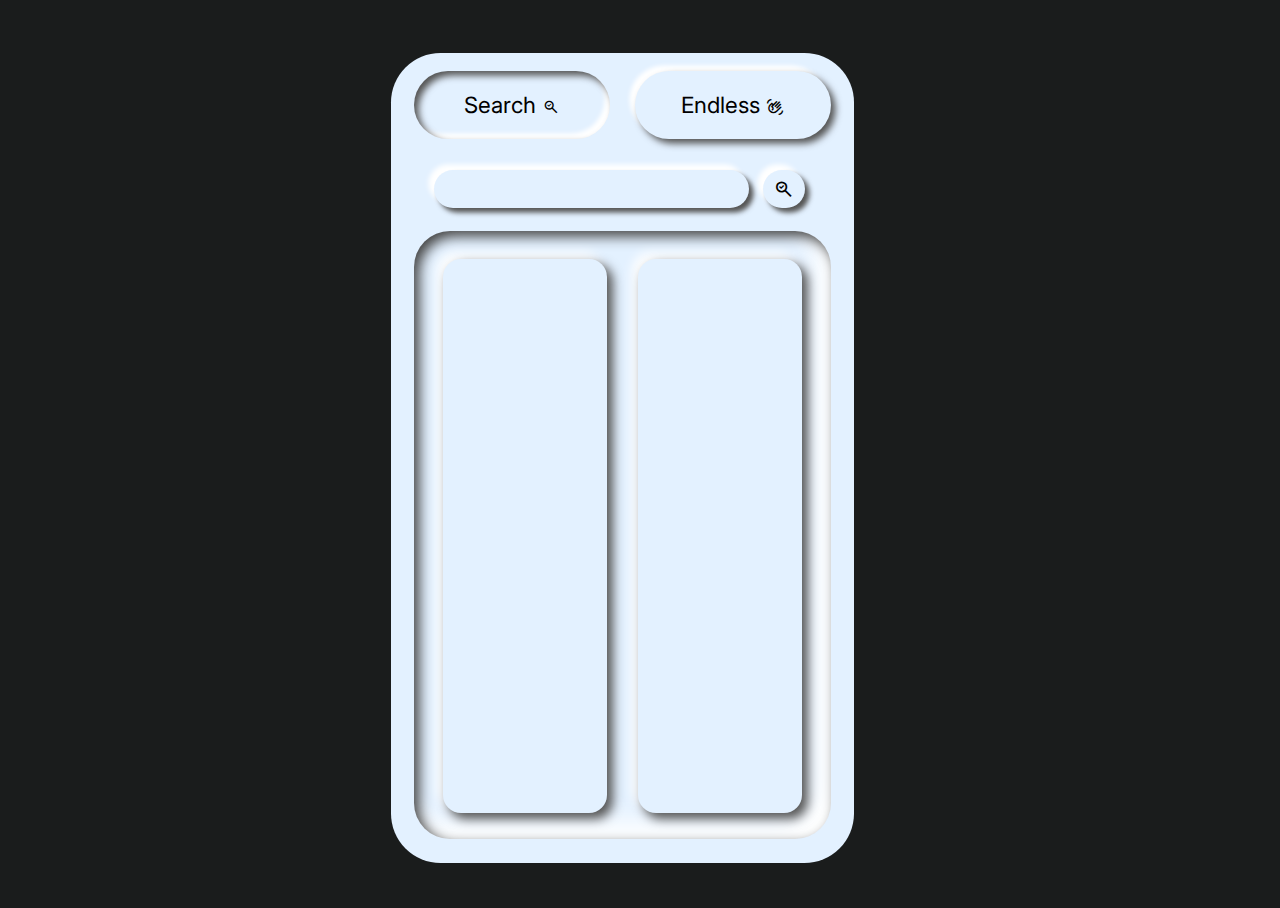
==== index.html @ a2dd6003 "adjust for iPhone #2" ====
<!DOCTYPE html>
<html lang="ja">
<head>
<meta charset="utf-8">
<meta name="viewport" content="width=device-width"/>
<meta name="theme-color" content="#7fb0f0"/>
<title>Prime Num Checker</title>
<link rel="icon" href="./assets/favicon.ico">
</head>
<link rel="stylesheet" href="main.css">
<link rel="stylesheet" href="https://fonts.googleapis.com/css2?family=Material+Symbols+Outlined:opsz,wght,FILL,GRAD@48,400,0,0" />
<!-- Google tag (gtag.js) -->
<script async src="https://www.googletagmanager.com/gtag/js?id=G-DMNKQHMXSP"></script>
<script>
  window.dataLayer = window.dataLayer || [];
  function gtag(){dataLayer.push(arguments);}
  gtag('js', new Date());

  gtag('config', 'G-DMNKQHMXSP');
</script>
<body bgcolor="#1a1c1c">
    <div class="canvas">
        <div class="main">
            <div class="top">
                <div class="buttons">
                    <button onclick="searchmode()" class="clickbutton" id="searchbtn">Search </button>
                    <button onclick="endlessmode()" class="notclickbutton" id="endlessbtn">Endless </button>
                </div>
                <div class="toptools">
                    <div class="searchtools" id="searches">
                        <form action="#" method="get" id="form">
                            <input type="number" class="inputnum" step="1" min="2" name="usersnum" value="" required><br>
                            <div class="inputbtndiv" >
                                <input type="submit" class="inputbtn" onclick="" value=""><br>
                            </div>
                        </form>
                    </div>
                    <div class="endlesstools-search" id="endlesses">
                        <div class="endbuttons">
                            <button onclick="endlessstart()" class="notclickbutton" id="endstartbtn">Start</button>
                            <button onclick="endlesslimit()" class="notlimitclickbutton" id="endlimitbtn"></button>
                            <button onclick="endlessstop()" class="notclickbutton" id="endstopbtn">Stop</button>
                        </div>
                    </div>
                </div>
            </div>
            <div class="bottom">
                <div class="calcmain">
                    <div class="calcspace" id="calcspace">
                        <div class="Searchcalc" style="margin: 1.75% 4% 0vh -4%;">
                            <textarea class="searchcalctext" id="searchcalctext" readonly></textarea>
                        </div>
                        <div class="divisorcalc" style="margin: 1.75% -4% 0 4%;">
                            <textarea class="divisortext" id="divisortext" readonly></textarea>
                        </div>
                    </div>
                    <div class="endlessspace-search" id="endlessspace">
                        <div class="endlessopt" id="endlessopt">
                            <div class="endlessrange" id="endlessrange">
                                <div class="min" id="min">
                                    <text>Min</text>
                                    <input type="number" class="endlessmin" id="endlessmin" step="1" min="2" name="endlessmin" value=""><br>
                                </div>
                                <div class="max" id="max">
                                    <text>Max</text>
                                    <input type="number" class="endlessmax" id="endlessmax" step="1" min="3" name="endlessmax" value=""><br>
                                </div>
                            </div>
                            <div class="endlessexp" id="endlessexp">
                                <div class="endlessexpwid" id="endlessexpwid">
                                        <button onclick="endlessexp()" class="endlessexpbtn" id="endlessexpbtn"></button>
                                </div>
                            </div>
                        </div>
                        <div class="endlessarea" id="endlessarea">
                            <textarea class="endlesstext" id="endlesstext" readonly></textarea>
                        </div>
                    </div>
                </div>
            </div>
        </div>
    </div>
</body>
<script src="main.js"></script>
</html>
---- main.css ----
@import url('https://fonts.googleapis.com/css2?family=Inter:wght@500&display=swap');
html, css{
    touch-action:none;
  }

body{
    overflow: hidden;
}

body * {
    color: #000;
}

::-webkit-scrollbar {
    width: 1.2vmin;
  }
  ::-webkit-scrollbar-track {
    background: #a3d3ff;
    border-radius: 2.5vw;
  }
  ::-webkit-scrollbar-thumb {
    background: #54acff;
    border-radius: 2.5vw;
  }

    body text{
    font-family: 'Inter', sans-serif;
}
body input{
    font-family: 'Inter', sans-serif;
    appearance: none;
    -webkit-appearance: none;
}
textarea{
    font-family: 'Inter', sans-serif;
    font-size: 1.5vh;
    resize: none;
    border: none;
    background-color: rgba(0,0,0,0);
    width:37%;
    height:92.5%;
    position: absolute;
    margin: auto;
    top: 0;
    bottom: 0;
}

    .canvas{
    background-color: #1a1c1c;
    width: 96%;
    height: 100%;
    position: absolute;
}
@media screen and (orientation: portrait) {
    .main{
        background-color: #e3f1ff;
        height: 80vh;
        position: absolute;
        margin: auto;
        top: 0;
        bottom:0;
        right: 0;
        left: 0;
        border-radius: 5vh;
        aspect-ratio: 40/75;
        overflow: hidden;
    }

    .calcmain{
        background-color: #e3f1ff;
        position: relative;
        height: 93.75%;
        width: 90%;
        margin: 0 auto;
        top: 2.5%;
        border-radius: 3.6vh;
        box-shadow:inset #444 0.6vh 0.6vh 1.4vh ,inset #fff -2vh -2vh 3vh;
        display: flex;
        flex-direction: column;
        overflow: hidden;
    }


    body button{
        font-family: 'Inter', sans-serif;
        font-size: 2vh;
    }

    .notlimitclickbutton{
        box-shadow: #555 0.5vh 0.5vh 0.8vh , #fff -0.6vh -0.6vh 0.5vh;
        border: none;
        background-color: #e3f1ff;
        border-radius: 100vh;
        position: relative;
        margin:0;
        vertical-align: middle;
        height: 4.7vh !important;
        width: 4.7vh !important;
    }
    
    .limitclickbutton{
        box-shadow:inset #555 0.5vh 0.5vh 0.8vh ,inset #fff -0.6vh -0.6vh 0.5vh;
        border: none;
        background-color: #e3f1ff;
        border-radius: 100vh;
        position: relative;
        margin:0;
        vertical-align: middle;
        height: 4.7vh !important;
        width: 4.7vh !important;
    }
    
.endlessexpbtn-on:after, .endlessexpbtn-on-click:after{
    font-family: 'Material Symbols Outlined';
    content: '\e6b8';
    font-size: 2.4vh;
    position: absolute;
    top: calc((85% - 1em)/2);
    left: 0;
    right: 0;
    transition: 0.3s;
}

.endlessexpbtn:after{
    font-family: 'Material Symbols Outlined';
    content: '\e6b8';
    font-size: 0;
    position: absolute;
    top: calc((85% - 1em)/2);
    left: 0;
    right: 0;
    transition: 0.2s;
}

.endlessrange text{
    font-size: 1.8vh;
    position: relative;
    left: 6%;
    bottom: 6%;
}

#endlimitbtn:after{
    font-family: 'Material Symbols Outlined';
    content: '\eb3d';
    font-size: 2.4vh;
    position: absolute;
    top: calc((90% - 1em)/2);
    left: 0;
    right: 0;
}

.inputbtndiv{
    top: 0;
    position: relative;
    height: 100%;
    width: 9%;
    margin-left: 1.5%;
}

.inputbtn{
    height: 100%;
    width: 100% !important;
    top: 0;
    left: 0;
    position: absolute;
}

.inputbtndiv::after{
    font-family: 'Material Symbols Outlined';
    content: '\f800';
    font-size: 2vh !important;
    position: absolute;
    height: 67.5%;
    top: 0;
    bottom: 0;
    right: 0;
    left: 2%;
    margin: auto 0;
    pointer-events: none;
}

.endlessspace{
    position: absolute;
    height: 90.5%;
    width: 86.5%;
    margin: auto;
    top: 0.75%;
    bottom: 0;
    right: 0;
    left: 0;
    transition: 0.6s;
}

.endlessarea{
    width: 100%;
    height: 100%;
    position: absolute;
    bottom: 0;
    border-radius: 2vh;
    box-shadow:#777 0.6vh 0.6vh 0.8vh,#fff -0.6vh -0.6vh 0.8vh;
    transition: 0.5s;
}

.endlessarea-on{
    width: 100%;
    height: 70%;
    position: absolute;
    bottom: 0;
    border-radius: 2vh;
    box-shadow:#777 0.6vh 0.6vh 0.8vh,#fff -0.6vh -0.6vh 0.8vh;
    transition: 0.5s;
}

.endlessopt{
    display: flex;
    height: 0;
    width: 100%;
    position: absolute;
    top: 0;
    border-radius: 2.4vh;
    box-shadow:#777 0.6vh 0.6vh 0.8vh,#fff -0.6vh -0.6vh 0.8vh;
    opacity: 0;
    transition: 0.3s;
}

.endlessopt-on{
    display: flex;
    width: 100%;
    height: 25%;
    position: absolute;
    top: 0;
    border-radius: 2vh;
    box-shadow:#777 0.6vh 0.6vh 0.8vh,#fff -0.6vh -0.6vh 0.8vh;
    opacity: 1;
    transition: 0.5s;
}
}

@media screen and (orientation:landscape) {
    .main{
        background-color: #e3f1ff;
        height: 90vh;
        position: absolute;
        margin: auto;
        top: 0;
        bottom:0;
        right: 0;
        left: 0;
        border-radius: 5.5vh;
        aspect-ratio: 40/70;
        overflow: hidden;
    }

    .calcmain{
        background-color: #e3f1ff;
        position: relative;
        height: 93.75%;
        width: 90%;
        margin: 0 auto;
        top: 2.5%;
        border-radius: 4vh;
        box-shadow:inset #444 0.6vh 0.6vh 1.4vh ,inset #fff -2vh -2vh 3vh;
        display: flex;
        flex-direction: column;
        overflow: hidden;
    }


    body button{
        font-family: 'Inter', sans-serif;
        font-size: 2.5vh;
    }

    
.notlimitclickbutton{
    box-shadow: #555 0.5vh 0.5vh 0.8vh , #fff -0.6vh -0.6vh 0.5vh;
    border: none;
    background-color: #e3f1ff;
    border-radius: 100vh;
    position: relative;
    margin:0;
    vertical-align: middle;
    height: 5.5vh !important;
    width: 5.5vh !important;
}

.limitclickbutton{
    box-shadow:inset #555 0.5vh 0.5vh 0.7vh ,inset #fff -0.6vh -0.6vh 0.4vh;
    border: none;
    background-color: #e3f1ff;
    border-radius: 100vh;
    position: relative;
    margin:0;
    vertical-align: middle;
    height: 5.5vh !important;
    width: 5.5vh !important;
}

.endlessexpbtn-on:after, .endlessexpbtn-on-click:after{
    font-family: 'Material Symbols Outlined';
    content: '\e6b8';
    font-size: 3vh;
    position: absolute;
    top: calc((85% - 1em)/2);
    left: 0;
    right: 0;
    transition: 0.3s;
}

.endlessexpbtn:after{
    font-family: 'Material Symbols Outlined';
    content: '\e6b8';
    font-size: 0;
    position: absolute;
    top: calc((85% - 1em)/2);
    left: 0;
    right: 0;
    transition: 0.2s;
}



.endlessrange text{
    font-size: 2vh;
    position: relative;
    left: 6%;
    bottom: 6%;
}

#endlimitbtn:after{
    font-family: 'Material Symbols Outlined';
    content: '\eb3d';
    font-size: 2.8vh;
    position: absolute;
    top: calc((90% - 1em)/2);
    left: 0;
    right: 0;
}

.inputbtndiv{
    top: 0;
    position: relative;
    height: 100%;
    width: 9%;
    margin-left: 1.5%;
}

.inputbtn{
    height: 100%;
    width: 100% !important;
    top: 0;
    left: 0;
    position: absolute;
}

.inputbtndiv::after{
    font-family: 'Material Symbols Outlined';
    content: '\f800';
    font-size: 2.4vh !important;
    position: absolute;
    height: 67.5%;
    top: 0;
    bottom: 0;
    right: 0;
    left: 2%;
    margin: auto 0;
    pointer-events: none;
}

.endlessspace{
    position: absolute;
    height: 90%;
    width: 85.75%;
    margin: auto;
    top: 0.25%;
    bottom: 0;
    right: 0;
    left: 0;
    transition: 0.6s;
}

.endlessarea{
    width: 100%;
    height: 100%;
    position: absolute;
    bottom: 0;
    border-radius: 2.4vh;
    box-shadow:#777 0.6vh 0.6vh 0.8vh,#fff -0.6vh -0.6vh 0.8vh;
    transition: 0.5s;
}

.endlessarea-on{
    width: 100%;
    height: 70%;
    position: absolute;
    bottom: 0;
    border-radius: 2.4vh;
    box-shadow:#777 0.6vh 0.6vh 0.8vh,#fff -0.6vh -0.6vh 0.8vh;
    transition: 0.5s;
}

.endlessopt{
    display: flex;
    height: 0;
    width: 100%;
    position: absolute;
    top: 0;
    border-radius: 2.4vh;
    box-shadow:#777 0.6vh 0.6vh 0.8vh,#fff -0.6vh -0.6vh 0.8vh;
    opacity: 0;
    transition: 0.3s;
}

.endlessopt-on{
    display: flex;
    width: 100%;
    height: 25%;
    position: absolute;
    top: 0;
    border-radius: 2.4vh;
    box-shadow:#777 0.6vh 0.6vh 0.8vh,#fff -0.6vh -0.6vh 0.8vh;
    opacity: 1;
    transition: 0.5s;
}
}
.top{
    width: 100%;
    height: 20%;
    position: relative;
    margin: 0 auto;
    text-align: center;
}

.bottom{
    height: 80%;
    width: 100%;
    position: relative;
    text-align: center;
    justify-content: center;
    align-items: center;
}

button text{
    text-decoration: none;
}

.buttons{
    height: 60%;
    top: 3%;
    position: relative;
    align-items: center;
    justify-content: center;
    white-space: nowrap;
}

.endlesstools-search{
    opacity: 0;
    z-index: 1;
    width: 100%;
    height: 100%;
    right: -100%;
    top: -100%;
    transition: 0.6s;
    position: relative;
}

.endlesstools{
    opacity: 1;
    width: 100%;
    height: 100%;
    top: -100%;
    right: 0%;
    vertical-align: middle;
    transition: 0.6s;
    position: relative;
}

.searchtools-endless{
    opacity: 1;
    width: 100%;
    height: 100%;
    left: -100%;
    right: 0;
    top: 5%;
    position: relative;
    transition: 0.6s;
}

.searchtools{
    height: 100%;
    width: 100%;
    position: relative;
    text-align: center;
    margin: 0 auto;
    left: 0;
    right: 0;
    top: 5%;
    transition: 0.6s;
}

.endbuttons{
    position: absolute;
    top: 20%;
    bottom: 0;
    left: 0;
    right: 0;
}

.endbuttons button{
    position:relative;
    height: 90%;
    width: 30%;
    margin: auto 2%;
}

button{
    border: none;
    background-color: #e3f1ff;
    border-radius: 100vh;
    position: relative;
    height: 70%;
    width: 42.5%;
    margin:1.45vh 2.2%;
    white-space: nowrap;
}

.clickbutton{
    box-shadow:inset #555 0.5vh 0.5vh 0.8vh ,inset #fff -0.6vh -0.6vh 0.5vh;
}

.notclickbutton{
    box-shadow: #555 0.5vh 0.5vh 0.8vh , #fff -0.6vh -0.6vh 0.5vh;
}

.toptools{
    height: 40%;
    top: 2%;
    position: relative;
    text-align: center;
    white-space: nowrap;
}

.searchtools form, .searchtools-endless form{
    display: flex;
    position: relative;
    justify-content: center;
    bottom: 0;
    height: 60%;
    top: 20%;
    right: 1.5%;
}

.searchtools input, .searchtools-endless input{
    margin: 0 1.5%;
    width: 9%;
    border-radius: 100vh;
    border: none;
    background-color: #e3f1ff;
    box-shadow: #555 0.5vh 0.5vh 0.6vh , #fff -0.6vh -0.6vh 0.6vh;
}

#searchbtn:after{
    font-family: 'Material Symbols Outlined';
    content: '\f800';
    vertical-align: middle;
    font-size: 2vh;
}

#endlessbtn:after{
    font-family: 'Material Symbols Outlined';
    content: '\e766';
    vertical-align: middle;
    font-size: 2vh;
}

.inputnum{
    width: 60% !important;
    position: relative;
    padding: 4%;
}

.searchtools input:active{
    box-shadow:inset #555 0.5vh 0.5vh 0.8vh ,inset #fff -0.6vh -0.6vh 0.5vh;
}

.calcspace{
    height: 93%;
    width: 92%;
    position: absolute;
    margin:auto;
    top: 0;
    bottom: 0;
    left: 0;
    right: 0;
    text-align: left;
    display: flex;
    justify-content: center;
    opacity: 1;
    transition: 0.6s;
}

.calcspace-endless{
    height: 93%;
    width: 92%;
    position: absolute;
    margin:auto;
    left: -223%;
    bottom: 0;
    top: 0;
    right: 0;
    text-align: left;
    display: flex;
    justify-content: center;
    opacity: 0;
    transition: 0.6s;
}


.calcspace div, .calcspace-endless div{
    height: 95.5%;
    width: 39%;
    background-color: #e3f1ff;
    border-radius: 2vh;
    box-shadow:#555 0.6vh 0.6vh 1.2vh,#fff -0.6vh -0.6vh 1.2vh;
    padding: 0.8vh;
}

.endlessspace-search{
    position: absolute;
    height: 90%;
    width: 86.5%;
    margin: auto;
    top: 0;
    right: -223%;
    bottom: 0;
    left: 0;
    opacity: 0;
    transition: 0.6s;
}

.endlessexp{
    position: relative;
    width: 15%;
    margin: 3%;
}

.endlessexpwid{
    position: relative;
    width: 100%;
    height: 100%;
}

.endlessexpbtn{
    position: absolute;
    width: 100%;
    padding-top: 0;
    height: 0;
    left: 0;
    right: 0;
    top: 0;
    bottom: 0;
    margin: auto;
    background-color: #e3f1ff;
    box-shadow: #555 0.2vh 0.2vh 0.4vh , #fff -0.3vh -0.3vh 0.5vh;
    transition: 0.3s;
}

.endlessexpbtn-on{
    position: absolute;
    width: 100%;
    padding-top: 100%;
    height: 0;
    left: 0;
    right: 0;
    top: 0;
    bottom: 0;
    margin: auto;
    background-color: #e3f1ff;
    box-shadow: #555 0.3vh 0.3vh 0.3vh , #fff -0.6vh -0.6vh 0.6vh;
    transition: 0.4s;
}

.endlessexpbtn-on-click{
    position: absolute;
    width: 100%;
    padding-top: 100%;
    height: 0;
    left: 0;
    right: 0;
    top: 0;
    bottom: 0;
    margin: auto;
    background-color: #e3f1ff;
    box-shadow:inset #555 0.3vh 0.3vh 0.5vh ,inset #fff -0.3vh -0.3vh 0.6vh;
    transition: 0.4s;
}

.endlessexpbtn span{
position: absolute;
font-size: 110%;
left: 0;
right: 0;
top: calc((90% - 1em)/2);
bottom: 0;
}

.endlessrange{
    position: relative;
    width: 80%;
    height: 100%;
    margin: 2%;
    top: 2%;
    left: 1%;
}

.endlessrange div{
    height: 47.5%;
    width: 100%;
    margin: 0;
    display: flex;
    flex-direction: column;
    text-align: left;
}

.endlessrange input{
    width:95%;
    height: 25%;
    border-radius: 100vh;
    border: none;
    background-color: #e3f1ff;
    padding: 2.5%;
    box-shadow:inset #555 0.5vh 0.5vh 1vh ,inset #fff -0.8vh -0.8vh 0.4vh;
}

.endlesstext{
    position: absolute;
    height: 92.5%;
    width: 90%;
    top: 0;
    bottom: 0;
    left: 0;
    right: 0;
    margin:auto;
}
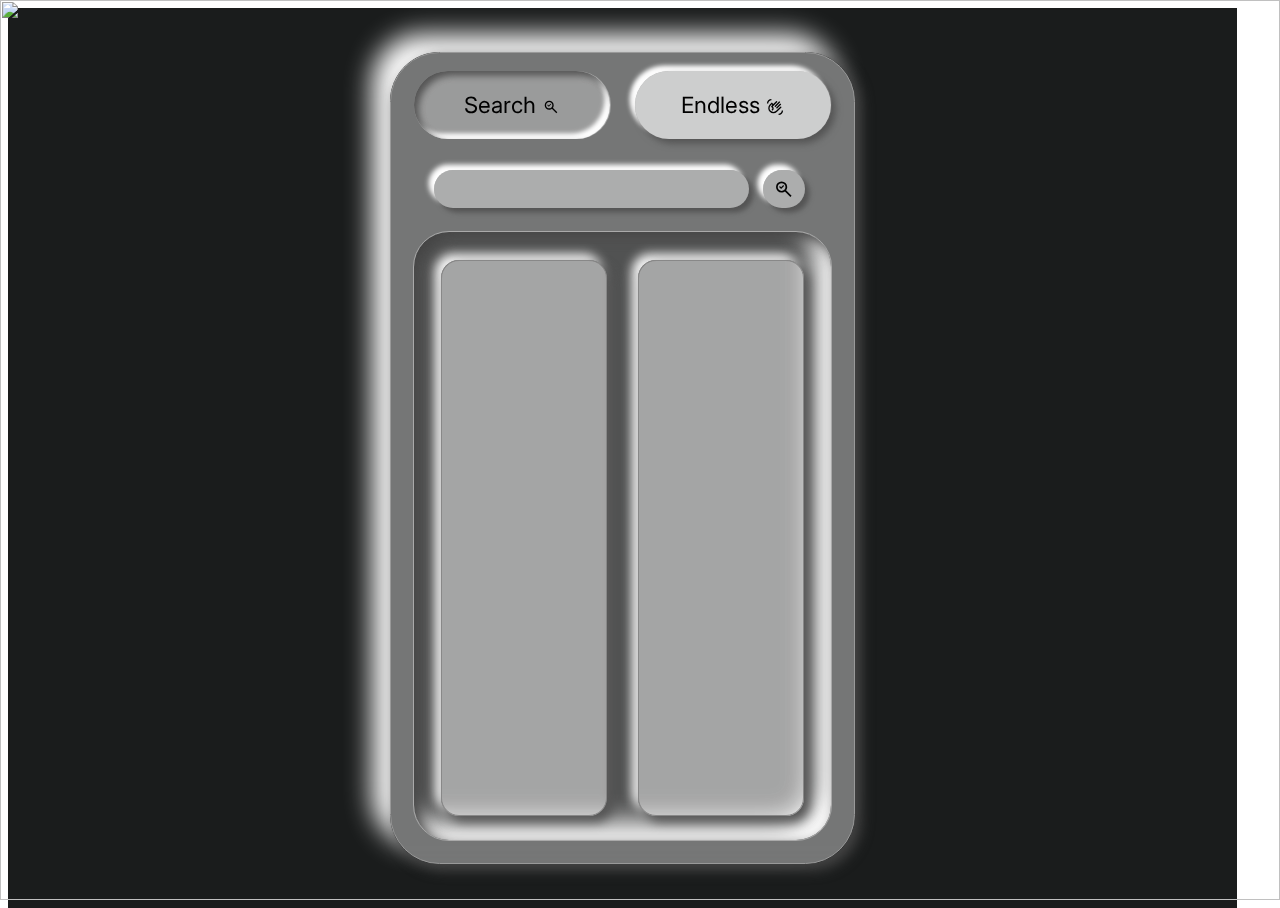
==== commit 6a428d91: "Glassmorphism" ====
--- a/index.html
+++ b/index.html
@@ -3,9 +3,10 @@
 <head>
 <meta charset="utf-8">
 <meta name="viewport" content="width=device-width"/>
-<meta name="theme-color" content="#7fb0f0"/>
+<meta name="theme-color" content="#0cdfee"/>
 <title>Prime Num Checker</title>
 <link rel="icon" href="./assets/favicon.ico">
+<link rel="apple-touch-icon" href="./assets/apple-touch-icon.png" sizes="180x180">
 </head>
 <link rel="stylesheet" href="main.css">
 <link rel="stylesheet" href="https://fonts.googleapis.com/css2?family=Material+Symbols+Outlined:opsz,wght,FILL,GRAD@48,400,0,0" />
@@ -18,8 +19,9 @@
 
   gtag('config', 'G-DMNKQHMXSP');
 </script>
-<body bgcolor="#1a1c1c">
+<body>
     <div class="canvas">
+        <img class="backgroundimage" id="backgroundimage" src="./assets/Background.png"/>
         <div class="main">
             <div class="top">
                 <div class="buttons">
--- a/main.css
+++ b/main.css
@@ -15,11 +15,11 @@
     width: 1.2vmin;
   }
   ::-webkit-scrollbar-track {
-    background: #a3d3ff;
+    background: #9c9c9c;
     border-radius: 2.5vw;
   }
   ::-webkit-scrollbar-thumb {
-    background: #54acff;
+    background: #0cdfee;
     border-radius: 2.5vw;
   }
 
@@ -37,7 +37,7 @@
     resize: none;
     border: none;
     background-color: rgba(0,0,0,0);
-    width:37%;
+    width:85%;
     height:92.5%;
     position: absolute;
     margin: auto;
@@ -51,9 +51,26 @@
     height: 100%;
     position: absolute;
 }
+
+.backgroundimage{
+    border: none;
+    height: 100%;
+    pointer-events: none;
+    position: fixed;
+    object-fit: cover;
+    top: 0;
+    left: 0;
+    width: 100%;
+    transition: 0.3s;
+}
+
 @media screen and (orientation: portrait) {
     .main{
-        background-color: #e3f1ff;
+        backdrop-filter: blur(0.8vh);
+        -webkit-backdrop-filter: blur(0.8vh);
+        background-color: rgba(255, 255, 255, 0.4);
+        box-shadow: #444 0.6vh 0.6vh 1.4vh , #fff -2vh -2vh 3vh;
+        border: solid #999 1px;
         height: 80vh;
         position: absolute;
         margin: auto;
@@ -67,7 +84,8 @@
     }
 
     .calcmain{
-        background-color: #e3f1ff;
+        background-color: rgba(0, 0, 0, 0.3);
+        border: solid #aaa 1px;
         position: relative;
         height: 93.75%;
         width: 90%;
@@ -89,7 +107,7 @@
     .notlimitclickbutton{
         box-shadow: #555 0.5vh 0.5vh 0.8vh , #fff -0.6vh -0.6vh 0.5vh;
         border: none;
-        background-color: #e3f1ff;
+        background-color: rgba(255, 255, 255, 0.4);
         border-radius: 100vh;
         position: relative;
         margin:0;
@@ -101,7 +119,7 @@
     .limitclickbutton{
         box-shadow:inset #555 0.5vh 0.5vh 0.8vh ,inset #fff -0.6vh -0.6vh 0.5vh;
         border: none;
-        background-color: #e3f1ff;
+        background-color: rgba(0, 0, 0, 0.1);
         border-radius: 100vh;
         position: relative;
         margin:0;
@@ -193,6 +211,10 @@
 
 .endlessarea{
     width: 100%;
+    backdrop-filter: blur(0.4vh);
+    -webkit-backdrop-filter: blur(0.4vh);
+    background-color: rgba(255, 255, 255, 0.4);
+    border: solid #888 1px;
     height: 100%;
     position: absolute;
     bottom: 0;
@@ -202,6 +224,10 @@
 }
 
 .endlessarea-on{
+    backdrop-filter: blur(0.4vh);
+    -webkit-backdrop-filter: blur(0.4vh);
+    background-color: rgba(255, 255, 255, 0.4);
+    border: solid #888 1px;
     width: 100%;
     height: 70%;
     position: absolute;
@@ -224,6 +250,10 @@
 }
 
 .endlessopt-on{
+    backdrop-filter: blur(0.4vh);
+    -webkit-backdrop-filter: blur(0.4vh);
+    background-color: rgba(255, 255, 255, 0.4);
+    border: solid #888 1px;
     display: flex;
     width: 100%;
     height: 25%;
@@ -238,7 +268,11 @@
 
 @media screen and (orientation:landscape) {
     .main{
-        background-color: #e3f1ff;
+        backdrop-filter: blur(0.8vh);
+        -webkit-backdrop-filter: blur(0.8vh);
+        background-color: rgba(255, 255, 255, 0.4);
+        box-shadow: #444 0.6vh 0.6vh 1.4vh , #fff -2vh -2vh 3vh;
+        border: solid #999 1px;
         height: 90vh;
         position: absolute;
         margin: auto;
@@ -252,7 +286,8 @@
     }
 
     .calcmain{
-        background-color: #e3f1ff;
+        background-color: rgba(0, 0, 0, 0.3);
+        border: solid #aaa 1px;
         position: relative;
         height: 93.75%;
         width: 90%;
@@ -275,7 +310,7 @@
 .notlimitclickbutton{
     box-shadow: #555 0.5vh 0.5vh 0.8vh , #fff -0.6vh -0.6vh 0.5vh;
     border: none;
-    background-color: #e3f1ff;
+    background-color: rgba(255, 255, 255, 0.4);
     border-radius: 100vh;
     position: relative;
     margin:0;
@@ -287,7 +322,7 @@
 .limitclickbutton{
     box-shadow:inset #555 0.5vh 0.5vh 0.7vh ,inset #fff -0.6vh -0.6vh 0.4vh;
     border: none;
-    background-color: #e3f1ff;
+    background-color: rgba(0, 0, 0, 0.1);
     border-radius: 100vh;
     position: relative;
     margin:0;
@@ -380,6 +415,10 @@
 }
 
 .endlessarea{
+    backdrop-filter: blur(0.4vh);
+    -webkit-backdrop-filter: blur(0.4vh);
+    background-color: rgba(255, 255, 255, 0.4);
+    border: solid #888 1px;
     width: 100%;
     height: 100%;
     position: absolute;
@@ -390,6 +429,10 @@
 }
 
 .endlessarea-on{
+    backdrop-filter: blur(0.4vh);
+    -webkit-backdrop-filter: blur(0.4vh);
+    background-color: rgba(255, 255, 255, 0.4);
+    border: solid #888 1px;
     width: 100%;
     height: 70%;
     position: absolute;
@@ -412,6 +455,10 @@
 }
 
 .endlessopt-on{
+    backdrop-filter: blur(0.4vh);
+    -webkit-backdrop-filter: blur(0.4vh);
+    background-color: rgba(255, 255, 255, 0.4);
+    border: solid #888 1px;
     display: flex;
     width: 100%;
     height: 25%;
@@ -454,7 +501,6 @@
 }
 
 .endlesstools-search{
-    opacity: 0;
     z-index: 1;
     width: 100%;
     height: 100%;
@@ -515,7 +561,9 @@
 
 button{
     border: none;
-    background-color: #e3f1ff;
+    backdrop-filter: blur(0.4vh);
+    -webkit-backdrop-filter: blur(0.4vh);
+    background-color: rgba(255, 255, 255, 0.4);
     border-radius: 100vh;
     position: relative;
     height: 70%;
@@ -526,6 +574,7 @@
 
 .clickbutton{
     box-shadow:inset #555 0.5vh 0.5vh 0.8vh ,inset #fff -0.6vh -0.6vh 0.5vh;
+    background-color: rgba(0, 0, 0, 0.1);
 }
 
 .notclickbutton{
@@ -555,7 +604,7 @@
     width: 9%;
     border-radius: 100vh;
     border: none;
-    background-color: #e3f1ff;
+    background-color: rgba(255, 255, 255, 0.4);
     box-shadow: #555 0.5vh 0.5vh 0.6vh , #fff -0.6vh -0.6vh 0.6vh;
 }
 
@@ -611,7 +660,6 @@
     text-align: left;
     display: flex;
     justify-content: center;
-    opacity: 0;
     transition: 0.6s;
 }
 
@@ -619,7 +667,10 @@
 .calcspace div, .calcspace-endless div{
     height: 95.5%;
     width: 39%;
-    background-color: #e3f1ff;
+    backdrop-filter: blur(0.4vh);
+    -webkit-backdrop-filter: blur(0.4vh);
+    background-color: rgba(255, 255, 255, 0.4);
+    border: solid #888 1px;
     border-radius: 2vh;
     box-shadow:#555 0.6vh 0.6vh 1.2vh,#fff -0.6vh -0.6vh 1.2vh;
     padding: 0.8vh;
@@ -634,7 +685,6 @@
     right: -223%;
     bottom: 0;
     left: 0;
-    opacity: 0;
     transition: 0.6s;
 }
 
@@ -675,7 +725,7 @@
     top: 0;
     bottom: 0;
     margin: auto;
-    background-color: #e3f1ff;
+    background-color: rgba(255, 255, 255, 0.4);
     box-shadow: #555 0.3vh 0.3vh 0.3vh , #fff -0.6vh -0.6vh 0.6vh;
     transition: 0.4s;
 }
@@ -727,7 +777,7 @@
     height: 25%;
     border-radius: 100vh;
     border: none;
-    background-color: #e3f1ff;
+    background-color: rgba(255, 255, 255, 0.4);
     padding: 2.5%;
     box-shadow:inset #555 0.5vh 0.5vh 1vh ,inset #fff -0.8vh -0.8vh 0.4vh;
 }
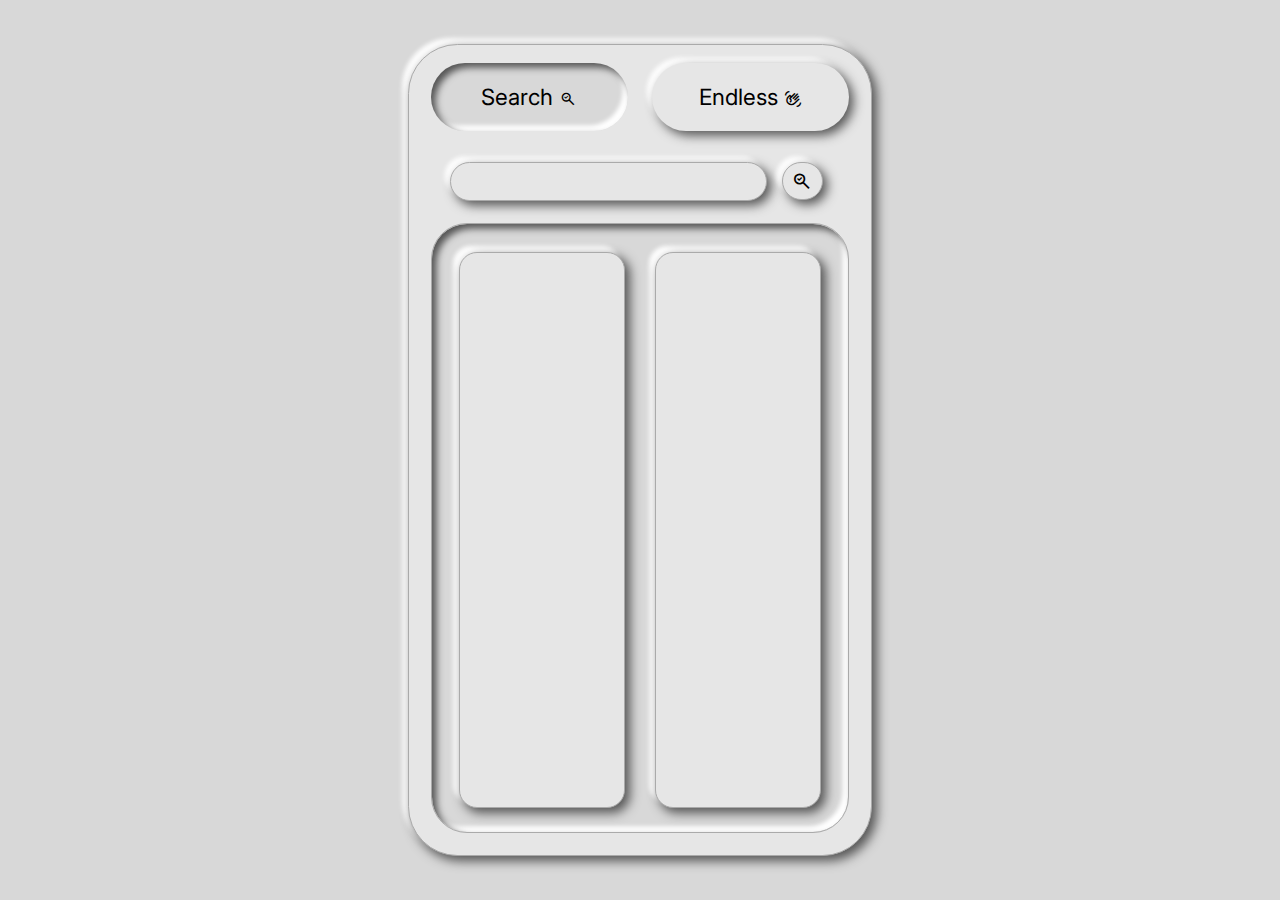
==== commit 10a11992: "Performance improve" ====
--- a/index.html
+++ b/index.html
@@ -2,8 +2,8 @@
 <html lang="ja">
 <head>
 <meta charset="utf-8">
-<meta name="viewport" content="width=device-width"/>
-<meta name="theme-color" content="#0cdfee"/>
+<meta name="viewport" content="width=device-width, height=device-height, initial-scale=1.0, maximum-scale=1.0, user-scalable=no">
+<meta name="theme-color" content="#b478f5"/>
 <title>Prime Num Checker</title>
 <link rel="icon" href="./assets/favicon.ico">
 <link rel="apple-touch-icon" href="./assets/apple-touch-icon.png" sizes="180x180">
@@ -21,7 +21,6 @@
 </script>
 <body>
     <div class="canvas">
-        <img class="backgroundimage" id="backgroundimage" src="./assets/Background.png"/>
         <div class="main">
             <div class="top">
                 <div class="buttons">
--- a/main.css
+++ b/main.css
@@ -1,13 +1,28 @@
-@import url('https://fonts.googleapis.com/css2?family=Inter:wght@500&display=swap');
+@import url('https://fonts.googleapis.com/css2?family=Inter:wght@600&display=swap');
 html, css{
     touch-action:none;
   }
 
+  :root {
+    --bg-color: #e6e6e6;
+    --bg-sub-color: #d8d8d8;
+    --text-color: #000;
+    --border-color: #aaa;
+    --shadow-out: #555 0.5vh 0.5vh 1.2vh, #fff -0.6vh -0.6vh 0.5vh;
+    --shadow-in: inset #555 0.5vh 0.5vh 0.8vh, inset #fff -0.6vh -0.6vh 0.5vh;
+  }
+
+  /*
+    --bg-color: #1c1c1e;
+    --bg-sub-color: #000;
+    --text-color: #fff;
+    --border-color: #aaa;
+    --shadow-out: rgba(0, 0, 0, 0.38) 0 0 1.5vh;
+    --shadow-in: inset #ddd 0 0 0.7vh 0.2vh;
+  */
+
 body{
     overflow: hidden;
-}
-
-body * {
     color: #000;
 }
 
@@ -19,566 +34,287 @@
     border-radius: 2.5vw;
   }
   ::-webkit-scrollbar-thumb {
-    background: #0cdfee;
+    background: #9a69fa;
     border-radius: 2.5vw;
   }
 
-    body text{
+  ::after {
+    font-family: 'Material Symbols Outlined';
+  }
+
+body text, body input, body button, textarea, .inputbtndiv{
     font-family: 'Inter', sans-serif;
-}
+    font-size: 1em;
+    color: var(--text-color);
+}
+
 body input{
-    font-family: 'Inter', sans-serif;
     appearance: none;
     -webkit-appearance: none;
 }
+
 textarea{
-    font-family: 'Inter', sans-serif;
-    font-size: 1.5vh;
     resize: none;
     border: none;
     background-color: rgba(0,0,0,0);
-    width:85%;
-    height:92.5%;
-    position: absolute;
+    width:97%;
+    height:99%;
+    position: relative;
     margin: auto;
     top: 0;
     bottom: 0;
-}
-
-    .canvas{
-    background-color: #1a1c1c;
-    width: 96%;
-    height: 100%;
-    position: absolute;
-}
-
-.backgroundimage{
-    border: none;
-    height: 100%;
-    pointer-events: none;
-    position: fixed;
-    object-fit: cover;
-    top: 0;
-    left: 0;
-    width: 100%;
-    transition: 0.3s;
-}
-
-@media screen and (orientation: portrait) {
-    .main{
-        backdrop-filter: blur(0.8vh);
-        -webkit-backdrop-filter: blur(0.8vh);
-        background-color: rgba(255, 255, 255, 0.4);
-        box-shadow: #444 0.6vh 0.6vh 1.4vh , #fff -2vh -2vh 3vh;
-        border: solid #999 1px;
-        height: 80vh;
-        position: absolute;
-        margin: auto;
-        top: 0;
-        bottom:0;
-        right: 0;
-        left: 0;
-        border-radius: 5vh;
-        aspect-ratio: 40/75;
-        overflow: hidden;
-    }
-
-    .calcmain{
-        background-color: rgba(0, 0, 0, 0.3);
-        border: solid #aaa 1px;
-        position: relative;
-        height: 93.75%;
-        width: 90%;
-        margin: 0 auto;
-        top: 2.5%;
-        border-radius: 3.6vh;
-        box-shadow:inset #444 0.6vh 0.6vh 1.4vh ,inset #fff -2vh -2vh 3vh;
-        display: flex;
-        flex-direction: column;
-        overflow: hidden;
-    }
-
-
-    body button{
-        font-family: 'Inter', sans-serif;
-        font-size: 2vh;
-    }
-
-    .notlimitclickbutton{
-        box-shadow: #555 0.5vh 0.5vh 0.8vh , #fff -0.6vh -0.6vh 0.5vh;
-        border: none;
-        background-color: rgba(255, 255, 255, 0.4);
-        border-radius: 100vh;
-        position: relative;
-        margin:0;
-        vertical-align: middle;
-        height: 4.7vh !important;
-        width: 4.7vh !important;
-    }
-    
-    .limitclickbutton{
-        box-shadow:inset #555 0.5vh 0.5vh 0.8vh ,inset #fff -0.6vh -0.6vh 0.5vh;
-        border: none;
-        background-color: rgba(0, 0, 0, 0.1);
-        border-radius: 100vh;
-        position: relative;
-        margin:0;
-        vertical-align: middle;
-        height: 4.7vh !important;
-        width: 4.7vh !important;
-    }
-    
-.endlessexpbtn-on:after, .endlessexpbtn-on-click:after{
-    font-family: 'Material Symbols Outlined';
-    content: '\e6b8';
-    font-size: 2.4vh;
-    position: absolute;
-    top: calc((85% - 1em)/2);
-    left: 0;
-    right: 0;
-    transition: 0.3s;
-}
-
-.endlessexpbtn:after{
-    font-family: 'Material Symbols Outlined';
-    content: '\e6b8';
-    font-size: 0;
-    position: absolute;
-    top: calc((85% - 1em)/2);
-    left: 0;
-    right: 0;
-    transition: 0.2s;
-}
-
-.endlessrange text{
-    font-size: 1.8vh;
-    position: relative;
-    left: 6%;
-    bottom: 6%;
-}
-
-#endlimitbtn:after{
-    font-family: 'Material Symbols Outlined';
-    content: '\eb3d';
-    font-size: 2.4vh;
-    position: absolute;
-    top: calc((90% - 1em)/2);
-    left: 0;
-    right: 0;
-}
-
-.inputbtndiv{
-    top: 0;
-    position: relative;
-    height: 100%;
-    width: 9%;
-    margin-left: 1.5%;
-}
-
-.inputbtn{
-    height: 100%;
-    width: 100% !important;
-    top: 0;
-    left: 0;
-    position: absolute;
-}
-
-.inputbtndiv::after{
-    font-family: 'Material Symbols Outlined';
-    content: '\f800';
-    font-size: 2vh !important;
-    position: absolute;
-    height: 67.5%;
-    top: 0;
-    bottom: 0;
-    right: 0;
-    left: 2%;
-    margin: auto 0;
-    pointer-events: none;
-}
-
-.endlessspace{
-    position: absolute;
-    height: 90.5%;
-    width: 86.5%;
-    margin: auto;
-    top: 0.75%;
-    bottom: 0;
-    right: 0;
-    left: 0;
-    transition: 0.6s;
-}
-
-.endlessarea{
-    width: 100%;
-    backdrop-filter: blur(0.4vh);
-    -webkit-backdrop-filter: blur(0.4vh);
-    background-color: rgba(255, 255, 255, 0.4);
-    border: solid #888 1px;
-    height: 100%;
-    position: absolute;
-    bottom: 0;
-    border-radius: 2vh;
-    box-shadow:#777 0.6vh 0.6vh 0.8vh,#fff -0.6vh -0.6vh 0.8vh;
-    transition: 0.5s;
-}
-
-.endlessarea-on{
-    backdrop-filter: blur(0.4vh);
-    -webkit-backdrop-filter: blur(0.4vh);
-    background-color: rgba(255, 255, 255, 0.4);
-    border: solid #888 1px;
-    width: 100%;
-    height: 70%;
-    position: absolute;
-    bottom: 0;
-    border-radius: 2vh;
-    box-shadow:#777 0.6vh 0.6vh 0.8vh,#fff -0.6vh -0.6vh 0.8vh;
-    transition: 0.5s;
-}
-
-.endlessopt{
-    display: flex;
-    height: 0;
-    width: 100%;
-    position: absolute;
-    top: 0;
-    border-radius: 2.4vh;
-    box-shadow:#777 0.6vh 0.6vh 0.8vh,#fff -0.6vh -0.6vh 0.8vh;
-    opacity: 0;
-    transition: 0.3s;
-}
-
-.endlessopt-on{
-    backdrop-filter: blur(0.4vh);
-    -webkit-backdrop-filter: blur(0.4vh);
-    background-color: rgba(255, 255, 255, 0.4);
-    border: solid #888 1px;
-    display: flex;
-    width: 100%;
-    height: 25%;
-    position: absolute;
-    top: 0;
-    border-radius: 2vh;
-    box-shadow:#777 0.6vh 0.6vh 0.8vh,#fff -0.6vh -0.6vh 0.8vh;
-    opacity: 1;
-    transition: 0.5s;
-}
-}
-
-@media screen and (orientation:landscape) {
-    .main{
-        backdrop-filter: blur(0.8vh);
-        -webkit-backdrop-filter: blur(0.8vh);
-        background-color: rgba(255, 255, 255, 0.4);
-        box-shadow: #444 0.6vh 0.6vh 1.4vh , #fff -2vh -2vh 3vh;
-        border: solid #999 1px;
-        height: 90vh;
-        position: absolute;
-        margin: auto;
-        top: 0;
-        bottom:0;
-        right: 0;
-        left: 0;
-        border-radius: 5.5vh;
-        aspect-ratio: 40/70;
-        overflow: hidden;
-    }
-
-    .calcmain{
-        background-color: rgba(0, 0, 0, 0.3);
-        border: solid #aaa 1px;
-        position: relative;
-        height: 93.75%;
-        width: 90%;
-        margin: 0 auto;
-        top: 2.5%;
-        border-radius: 4vh;
-        box-shadow:inset #444 0.6vh 0.6vh 1.4vh ,inset #fff -2vh -2vh 3vh;
-        display: flex;
-        flex-direction: column;
-        overflow: hidden;
-    }
-
-
-    body button{
-        font-family: 'Inter', sans-serif;
-        font-size: 2.5vh;
-    }
-
-    
-.notlimitclickbutton{
-    box-shadow: #555 0.5vh 0.5vh 0.8vh , #fff -0.6vh -0.6vh 0.5vh;
-    border: none;
-    background-color: rgba(255, 255, 255, 0.4);
-    border-radius: 100vh;
-    position: relative;
-    margin:0;
-    vertical-align: middle;
-    height: 5.5vh !important;
-    width: 5.5vh !important;
-}
-
-.limitclickbutton{
-    box-shadow:inset #555 0.5vh 0.5vh 0.7vh ,inset #fff -0.6vh -0.6vh 0.4vh;
-    border: none;
-    background-color: rgba(0, 0, 0, 0.1);
-    border-radius: 100vh;
-    position: relative;
-    margin:0;
-    vertical-align: middle;
-    height: 5.5vh !important;
-    width: 5.5vh !important;
-}
-
-.endlessexpbtn-on:after, .endlessexpbtn-on-click:after{
-    font-family: 'Material Symbols Outlined';
-    content: '\e6b8';
-    font-size: 3vh;
-    position: absolute;
-    top: calc((85% - 1em)/2);
-    left: 0;
-    right: 0;
-    transition: 0.3s;
-}
-
-.endlessexpbtn:after{
-    font-family: 'Material Symbols Outlined';
-    content: '\e6b8';
-    font-size: 0;
-    position: absolute;
-    top: calc((85% - 1em)/2);
-    left: 0;
-    right: 0;
-    transition: 0.2s;
-}
-
-
-
-.endlessrange text{
-    font-size: 2vh;
-    position: relative;
-    left: 6%;
-    bottom: 6%;
-}
-
-#endlimitbtn:after{
-    font-family: 'Material Symbols Outlined';
-    content: '\eb3d';
-    font-size: 2.8vh;
-    position: absolute;
-    top: calc((90% - 1em)/2);
-    left: 0;
-    right: 0;
-}
-
-.inputbtndiv{
-    top: 0;
-    position: relative;
-    height: 100%;
-    width: 9%;
-    margin-left: 1.5%;
-}
-
-.inputbtn{
-    height: 100%;
-    width: 100% !important;
-    top: 0;
-    left: 0;
-    position: absolute;
-}
-
-.inputbtndiv::after{
-    font-family: 'Material Symbols Outlined';
-    content: '\f800';
-    font-size: 2.4vh !important;
-    position: absolute;
-    height: 67.5%;
-    top: 0;
-    bottom: 0;
-    right: 0;
-    left: 2%;
-    margin: auto 0;
-    pointer-events: none;
-}
-
-.endlessspace{
-    position: absolute;
-    height: 90%;
-    width: 85.75%;
-    margin: auto;
-    top: 0.25%;
-    bottom: 0;
-    right: 0;
-    left: 0;
-    transition: 0.6s;
-}
-
-.endlessarea{
-    backdrop-filter: blur(0.4vh);
-    -webkit-backdrop-filter: blur(0.4vh);
-    background-color: rgba(255, 255, 255, 0.4);
-    border: solid #888 1px;
-    width: 100%;
-    height: 100%;
-    position: absolute;
-    bottom: 0;
-    border-radius: 2.4vh;
-    box-shadow:#777 0.6vh 0.6vh 0.8vh,#fff -0.6vh -0.6vh 0.8vh;
-    transition: 0.5s;
-}
-
-.endlessarea-on{
-    backdrop-filter: blur(0.4vh);
-    -webkit-backdrop-filter: blur(0.4vh);
-    background-color: rgba(255, 255, 255, 0.4);
-    border: solid #888 1px;
-    width: 100%;
-    height: 70%;
-    position: absolute;
-    bottom: 0;
-    border-radius: 2.4vh;
-    box-shadow:#777 0.6vh 0.6vh 0.8vh,#fff -0.6vh -0.6vh 0.8vh;
-    transition: 0.5s;
-}
-
-.endlessopt{
-    display: flex;
-    height: 0;
-    width: 100%;
-    position: absolute;
-    top: 0;
-    border-radius: 2.4vh;
-    box-shadow:#777 0.6vh 0.6vh 0.8vh,#fff -0.6vh -0.6vh 0.8vh;
-    opacity: 0;
-    transition: 0.3s;
-}
-
-.endlessopt-on{
-    backdrop-filter: blur(0.4vh);
-    -webkit-backdrop-filter: blur(0.4vh);
-    background-color: rgba(255, 255, 255, 0.4);
-    border: solid #888 1px;
-    display: flex;
-    width: 100%;
-    height: 25%;
-    position: absolute;
-    top: 0;
-    border-radius: 2.4vh;
-    box-shadow:#777 0.6vh 0.6vh 0.8vh,#fff -0.6vh -0.6vh 0.8vh;
-    opacity: 1;
-    transition: 0.5s;
-}
-}
-.top{
-    width: 100%;
-    height: 20%;
-    position: relative;
-    margin: 0 auto;
-    text-align: center;
-}
-
-.bottom{
-    height: 80%;
-    width: 100%;
-    position: relative;
-    text-align: center;
-    justify-content: center;
-    align-items: center;
-}
-
-button text{
-    text-decoration: none;
-}
-
-.buttons{
-    height: 60%;
-    top: 3%;
-    position: relative;
-    align-items: center;
-    justify-content: center;
-    white-space: nowrap;
-}
-
-.endlesstools-search{
-    z-index: 1;
-    width: 100%;
-    height: 100%;
-    right: -100%;
-    top: -100%;
-    transition: 0.6s;
-    position: relative;
-}
-
-.endlesstools{
-    opacity: 1;
-    width: 100%;
-    height: 100%;
-    top: -100%;
-    right: 0%;
-    vertical-align: middle;
-    transition: 0.6s;
-    position: relative;
-}
-
-.searchtools-endless{
-    opacity: 1;
-    width: 100%;
-    height: 100%;
-    left: -100%;
-    right: 0;
-    top: 5%;
-    position: relative;
-    transition: 0.6s;
-}
-
-.searchtools{
-    height: 100%;
-    width: 100%;
-    position: relative;
-    text-align: center;
-    margin: 0 auto;
-    left: 0;
-    right: 0;
-    top: 5%;
-    transition: 0.6s;
-}
-
-.endbuttons{
-    position: absolute;
-    top: 20%;
-    bottom: 0;
-    left: 0;
-    right: 0;
-}
-
-.endbuttons button{
-    position:relative;
-    height: 90%;
-    width: 30%;
-    margin: auto 2%;
 }
 
 button{
     border: none;
-    backdrop-filter: blur(0.4vh);
-    -webkit-backdrop-filter: blur(0.4vh);
-    background-color: rgba(255, 255, 255, 0.4);
+    background-color: #1c1c1e;
     border-radius: 100vh;
     position: relative;
     height: 70%;
     width: 42.5%;
     margin:1.45vh 2.2%;
     white-space: nowrap;
+    text-decoration: none;
+}
+
+    .canvas{
+    background-color: var(--bg-sub-color);
+    width: 100%;
+    height: 100%;
+    margin: 0;
+    left: 0;
+    top: 0;
+    position: absolute;
+}
+
+.main {
+    background-color: var(--bg-color);
+    box-shadow: var(--shadow-out);
+    border: solid var(--border-color) 0.5px;
+    position: absolute;
+    margin: auto;
+    top: 0;
+    bottom:0;
+    right: 0;
+    left: 0;
+    overflow: hidden;
+}
+
+.calcmain {
+    background-color: var(--bg-sub-color);
+    border: solid var(--border-color) 0.5px;
+    position: relative;
+    height: 93.75%;
+    width: 90%;
+    margin: 0 auto;
+    top: 2.5%;
+    box-shadow: var(--shadow-in);
+    display: flex;
+    flex-direction: column;
+    overflow: hidden;
+}
+
+.notlimitclickbutton, .limitclickbutton {
+    border: none;
+    border-radius: 100vh;
+    position: relative;
+    margin:0;
+    vertical-align: middle;
+    aspect-ratio: 1;
+}
+
+.notlimitclickbutton {
+    box-shadow: var(--shadow-out);
+    background-color: var(--bg-color);
+}
+
+.limitclickbutton {
+    box-shadow: var(--shadow-in);
+    background-color: var(--bg-sub-color);
+}
+
+.endlessexpbtn-on:after, .endlessexpbtn-on-click:after, .endlessexpbtn:after {
+    content: '\e6b8';
+    position: absolute;
+    top: calc((85% - 1em)/2);
+    left: 0;
+    right: 0;
+    transition: 0.3s;
+}
+
+.endlessexpbtn:after {
+    font-size: 0;
+}
+
+.endlessrange text {
+    position: relative;
+    left: 6%;
+    bottom: 6%;
+}
+
+#endlimitbtn:after {
+    content: '\eb3d';
+    position: absolute;
+    top: calc((90% - 1em)/2);
+    left: 0;
+    right: 0;
+}
+
+.inputbtndiv{
+    top: 0;
+    position: relative;
+    height: 100%;
+    width: 9%;
+    margin-left: 1.5%;
+}
+
+.inputbtn{
+    height: 100%;
+    width: 100% !important;
+    top: 0;
+    left: 0;
+    position: absolute;
+}
+
+.inputbtndiv::after{
+    content: '\f800';
+    position: absolute;
+    height: 67.5%;
+    top: 0;
+    bottom: 0;
+    right: 0;
+    left: 0;
+    margin: auto;
+    pointer-events: none;
+}
+
+.endlessspace{
+    position: absolute;
+    height: 90%;
+    margin: auto;
+    bottom: 0;
+    right: 0;
+    left: 0;
+    transition: 0.6s;
+}
+
+.endlessarea, .endlessarea-on, .endlessopt-on {
+    background-color: var(--bg-color);
+    border: solid var(--border-color) 0.5px;
+    width: 100%;
+    position: absolute;
+    bottom: 0;
+    box-shadow: var(--shadow-out);
+    transition: 0.5s;
+}
+
+.endlessarea{
+    height: 100%;
+}
+
+.endlessarea-on{
+    height: 70%;
+}
+
+.endlessopt{
+    display: flex;
+    height: 0;
+    width: 100%;
+    position: absolute;
+    top: 0;
+    border-radius: 2.4vh;
+    box-shadow:var(--shadow-out);
+    opacity: 0;
+    transition: 0.3s;
+}
+
+.endlessopt-on{
+    display: flex;
+    height: 25% !important;
+    top: 0;
+    opacity: 1;
+    margin: 0 !important;
+}
+
+.top, .bottom {
+    width: 100%;
+    position: relative;
+    text-align: center;
+}
+
+.top{
+    height: 20%;
+    margin: 0 auto;
+}
+
+.bottom{
+    height: 80%;
+    justify-content: center;
+    align-items: center;
+}
+
+.buttons{
+    height: 60%;
+    top: 3%;
+    position: relative;
+    align-items: center;
+    justify-content: center;
+    white-space: nowrap;
+}
+
+.endlesstools-search, .endlesstools, .searchtools-endless, .searchtools {
+    width: 100%;
+    height: 100%;
+    transition: 0.6s;
+    position: relative;
+    opacity: 1;
+    right: 0%;
+}
+
+.endlesstools-search{
+    z-index: 1;
+    right: -100%;
+    top: -100%;
+}
+
+.endlesstools{
+    top: -100%;
+    vertical-align: middle;
+}
+
+.searchtools-endless{
+    left: -100%;
+    top: 5%;
+}
+
+.searchtools{
+    text-align: center;
+    margin: 0 auto;
+    left: 0;
+    top: 5%;
+}
+
+.endbuttons{
+    position: absolute;
+    top: 20%;
+    bottom: 0;
+    left: 0;
+    right: 0;
+}
+
+.endbuttons button{
+    height: 90%;
+    width: 30%;
+    margin: auto 2%;
 }
 
 .clickbutton{
-    box-shadow:inset #555 0.5vh 0.5vh 0.8vh ,inset #fff -0.6vh -0.6vh 0.5vh;
-    background-color: rgba(0, 0, 0, 0.1);
-}
-
-.notclickbutton{
-    box-shadow: #555 0.5vh 0.5vh 0.8vh , #fff -0.6vh -0.6vh 0.5vh;
+    background-color: var(--bg-sub-color);
+}
+
+.notclickbutton, .searchtools input, .searchtools-endless input{
+    box-shadow: var(--shadow-out);
+    background-color: var(--bg-color);
 }
 
 .toptools{
@@ -603,23 +339,21 @@
     margin: 0 1.5%;
     width: 9%;
     border-radius: 100vh;
-    border: none;
-    background-color: rgba(255, 255, 255, 0.4);
-    box-shadow: #555 0.5vh 0.5vh 0.6vh , #fff -0.6vh -0.6vh 0.6vh;
-}
-
-#searchbtn:after{
-    font-family: 'Material Symbols Outlined';
-    content: '\f800';
+    border: solid var(--border-color) 0.5px;
+    background-color: var(--bg-color);
+}
+
+#searchbtn:after, #endlessbtn:after {
     vertical-align: middle;
     font-size: 2vh;
 }
 
+#searchbtn:after{
+    content: '\f800';
+}
+
 #endlessbtn:after{
-    font-family: 'Material Symbols Outlined';
     content: '\e766';
-    vertical-align: middle;
-    font-size: 2vh;
 }
 
 .inputnum{
@@ -628,18 +362,17 @@
     padding: 4%;
 }
 
-.searchtools input:active{
-    box-shadow:inset #555 0.5vh 0.5vh 0.8vh ,inset #fff -0.6vh -0.6vh 0.5vh;
-}
-
-.calcspace{
+.clickbutton, .searchtools input:active{
+    box-shadow:var(--shadow-in);
+}
+
+.calcspace, .calcspace-endless {
     height: 93%;
     width: 92%;
     position: absolute;
     margin:auto;
     top: 0;
     bottom: 0;
-    left: 0;
     right: 0;
     text-align: left;
     display: flex;
@@ -648,31 +381,22 @@
     transition: 0.6s;
 }
 
+.calcspace{
+    left: 0;
+}
+
 .calcspace-endless{
-    height: 93%;
-    width: 92%;
-    position: absolute;
-    margin:auto;
     left: -223%;
-    bottom: 0;
-    top: 0;
-    right: 0;
-    text-align: left;
-    display: flex;
-    justify-content: center;
-    transition: 0.6s;
 }
 
 
 .calcspace div, .calcspace-endless div{
     height: 95.5%;
     width: 39%;
-    backdrop-filter: blur(0.4vh);
-    -webkit-backdrop-filter: blur(0.4vh);
-    background-color: rgba(255, 255, 255, 0.4);
-    border: solid #888 1px;
+    background-color: var(--bg-color);
+    border: solid var(--border-color) 0.5px;
     border-radius: 2vh;
-    box-shadow:#555 0.6vh 0.6vh 1.2vh,#fff -0.6vh -0.6vh 1.2vh;
+    box-shadow:var(--shadow-out);
     padding: 0.8vh;
 }
 
@@ -700,49 +424,34 @@
     height: 100%;
 }
 
+.endlessexpbtn, .endlessexpbtn-on, .endlessopt-on, .endlessexpbtn-on-click, .endlesstext {
+    position: absolute;
+    width: 100%;
+    height: 0;
+    left: 0;
+    right: 0;
+    top: 0;
+    bottom: 0;
+    transition: 0.3s;
+    margin: auto;
+}
+
 .endlessexpbtn{
-    position: absolute;
-    width: 100%;
     padding-top: 0;
-    height: 0;
-    left: 0;
-    right: 0;
-    top: 0;
-    bottom: 0;
-    margin: auto;
-    background-color: #e3f1ff;
-    box-shadow: #555 0.2vh 0.2vh 0.4vh , #fff -0.3vh -0.3vh 0.5vh;
-    transition: 0.3s;
+    background-color: var(--bg-color);
+    box-shadow: var(--shadow-out);
 }
 
 .endlessexpbtn-on{
-    position: absolute;
-    width: 100%;
     padding-top: 100%;
-    height: 0;
-    left: 0;
-    right: 0;
-    top: 0;
-    bottom: 0;
-    margin: auto;
-    background-color: rgba(255, 255, 255, 0.4);
-    box-shadow: #555 0.3vh 0.3vh 0.3vh , #fff -0.6vh -0.6vh 0.6vh;
-    transition: 0.4s;
+    background-color: var(--bg-color);
+    box-shadow: var(--shadow-out);
 }
 
 .endlessexpbtn-on-click{
-    position: absolute;
-    width: 100%;
     padding-top: 100%;
-    height: 0;
-    left: 0;
-    right: 0;
-    top: 0;
-    bottom: 0;
-    margin: auto;
-    background-color: #e3f1ff;
-    box-shadow:inset #555 0.3vh 0.3vh 0.5vh ,inset #fff -0.3vh -0.3vh 0.6vh;
-    transition: 0.4s;
+    background-color: var(--bg-color);
+    box-shadow:var(--shadow-in);
 }
 
 .endlessexpbtn span{
@@ -777,18 +486,96 @@
     height: 25%;
     border-radius: 100vh;
     border: none;
-    background-color: rgba(255, 255, 255, 0.4);
+    background-color: var(--bg-color);
     padding: 2.5%;
-    box-shadow:inset #555 0.5vh 0.5vh 1vh ,inset #fff -0.8vh -0.8vh 0.4vh;
+    box-shadow:var(--shadow-in);
 }
 
 .endlesstext{
-    position: absolute;
     height: 92.5%;
     width: 90%;
-    top: 0;
-    bottom: 0;
-    left: 0;
-    right: 0;
-    margin:auto;
+}
+
+@media screen and (orientation: portrait) {
+    .main{
+        height: 80vh;
+        border-radius: 5vh;
+        aspect-ratio: 40/75;
+    }
+
+    .calcmain{
+        border-radius: 3.6vh;
+    }
+
+
+    body button, .inputbtndiv::after{
+        font-size: 1.1em;
+    }
+
+    .notlimitclickbutton, .limitclickbutton{
+        width: 4.7vh !important;
+    }
+    
+.endlessexpbtn-on:after, .endlessexpbtn-on-click:after, #endlimitbtn:after{
+    font-size: 2.4vh;
+}
+
+.endlessrange text{
+    font-size: 1.8vh;
+}
+
+.endlessspace{
+    width: 86.5%;
+    top: 0.75%;
+}
+
+.endlessarea, .endlessarea-on, .endlessopt-on{
+    border-radius: 2vh;
+}
+}
+
+@media screen and (orientation:landscape) {
+    .main{
+        height: 90vh;
+        border-radius: 5.5vh;
+        aspect-ratio: 40/70;
+    }
+
+    .calcmain{
+        border-radius: 4vh;
+    }
+
+
+    body button{
+        font-size: 2.5vh;
+    }
+
+    
+.notlimitclickbutton, .limitclickbutton{
+    width: 5.5vh !important;
+}
+.endlessexpbtn-on:after, .endlessexpbtn-on-click:after{
+    font-size: 3vh;
+}
+
+.endlessrange text{
+    font-size: 2vh;
+}
+
+#endlimitbtn:after{
+    font-size: 2.8vh;
+}
+
+.inputbtndiv::after{
+    font-size: 2.4vh !important;
+}
+
+.endlessspace{
+    width: 85.75%;
+    top: 0.25%;
+}
+
+.endlessarea, .endlessarea-on, .endlessopt-on{
+    border-radius: 2.4vh;
+}
 }